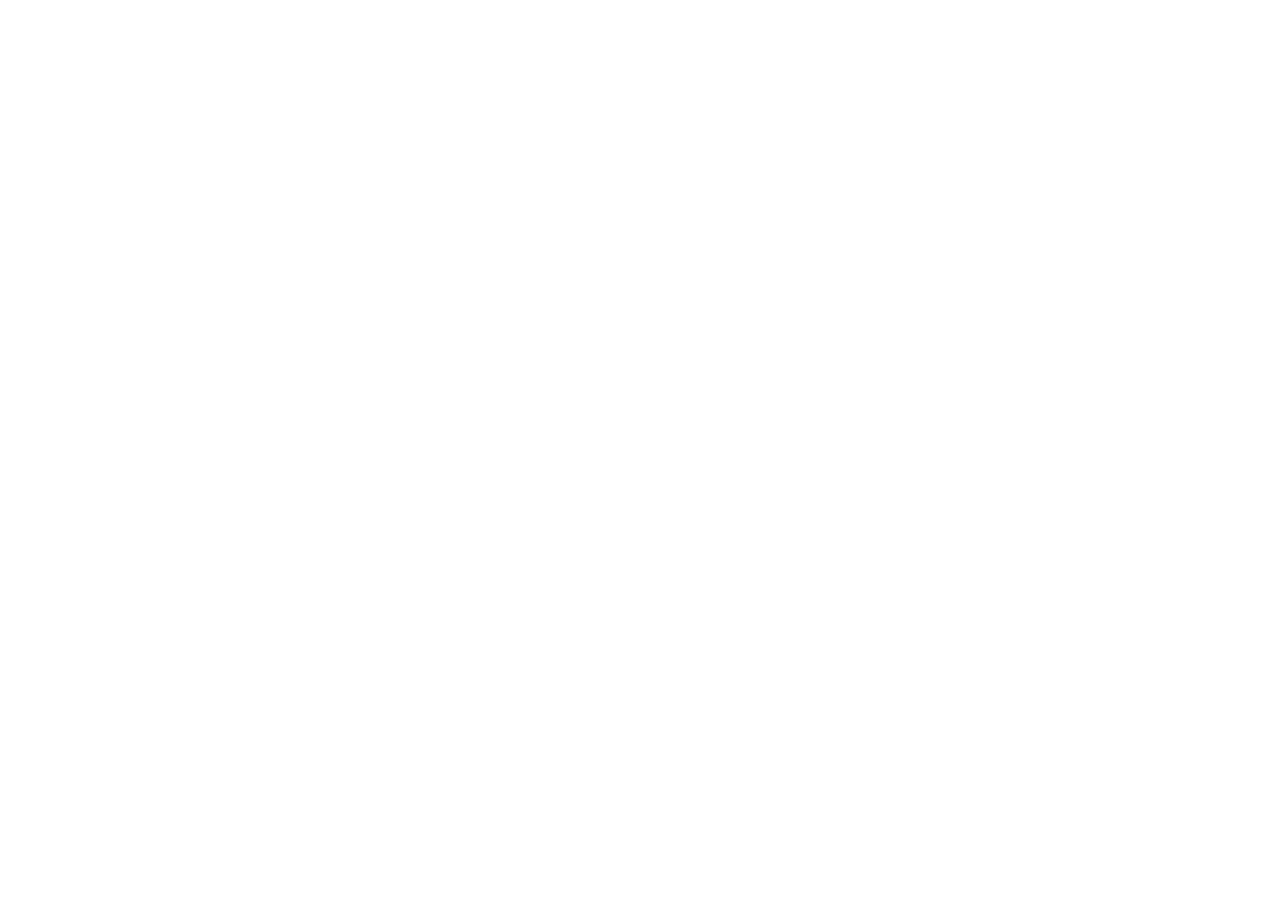
==== index.html @ 0f306238 "css adicionado" ====
<!DOCTYPE html>
<html lang="en">
<head>
  <meta charset="UTF-8">
  <meta http-equiv="X-UA-Compatible" content="IE=edge">
  <meta name="viewport" content="width=device-width, initial-scale=1.0">
  <title>Search Engine</title>
  <link rel="stylesheet" href="style.css"/>
</head>
<body>
 
<!--Regular search-->
<form id="regular"></form>

<!--Image  Search-->
<form id=""></form>

<!--Advanced search-->
<form id="regular"></form>




</body>
</html>
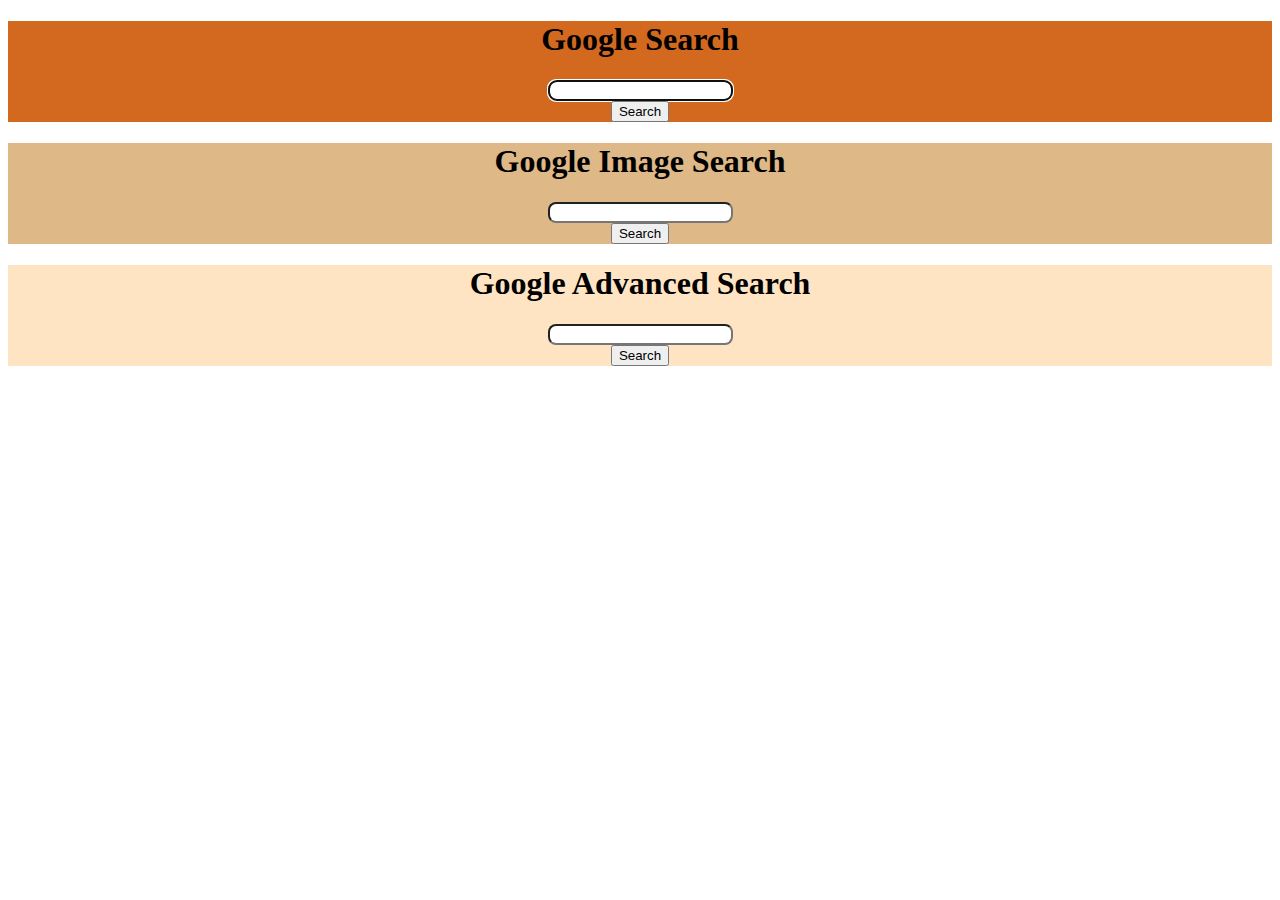
==== commit 45e9ebfe: "uptade2" ====
--- a/index.html
+++ b/index.html
@@ -1,25 +1,44 @@
 <!DOCTYPE html>
 <html lang="en">
-<head>
-  <meta charset="UTF-8">
-  <meta http-equiv="X-UA-Compatible" content="IE=edge">
-  <meta name="viewport" content="width=device-width, initial-scale=1.0">
-  <title>Search Engine</title>
-  <link rel="stylesheet" href="style.css"/>
-</head>
-<body>
- 
-<!--Regular search-->
-<form id="regular"></form>
+  <head>
+    <meta charset="UTF-8" />
+    <meta http-equiv="X-UA-Compatible" content="IE=edge" />
+    <meta name="viewport" content="width=device-width, initial-scale=1.0" />
+    <title>Search Engine</title>
+    <link rel="stylesheet" href="style.css" />
+  </head>
+  <body>
+    <!--Regular search-->
+    <div id="regular">
+      <h1>Google Search</h1>
 
-<!--Image  Search-->
-<form id=""></form>
+      <form method="GET" action="https://www.google.com/search">
+        <input class="search" type="text" name="q" autofocus placeholder />
+        <br>
+        <input type="submit" value="Search" />
+      </form>
+    </div>
 
-<!--Advanced search-->
-<form id="regular"></form>
+    <!--Image Search-->
+    <div id="image">
+      <h1>Google Image Search</h1>
 
+      <form method="GET" action="http://images.google.com/images">
+        <input class="search" type="text" name="q">
+        <br>
+        <input type="submit" value="Search" />
+      </form>
+    </div>
 
+    <!--Advanced search-->
+    <div id="advanced">
+      <h1>Google Advanced Search</h1>
 
-
-</body>
-</html>+      <form method="GET" action="https://www.google.com/advanced_search">
+        <input class="search" type="text" name="q"/>
+        <br>
+        <input type="submit" value="Search" />
+      </form>
+    </div>
+  </body>
+</html>
--- a/style.css
+++ b/style.css
@@ -0,0 +1,21 @@
+#regular {
+  background-color: chocolate;
+  padding: 0px;
+  text-align: center;
+}
+
+#image {
+  background-color: burlywood;
+  padding: 0px;
+  text-align: center;
+}
+
+#advanced {
+  background-color: bisque;
+  padding: 0px;
+  text-align: center;
+}
+
+.search {
+  border-radius: 8px;
+}
